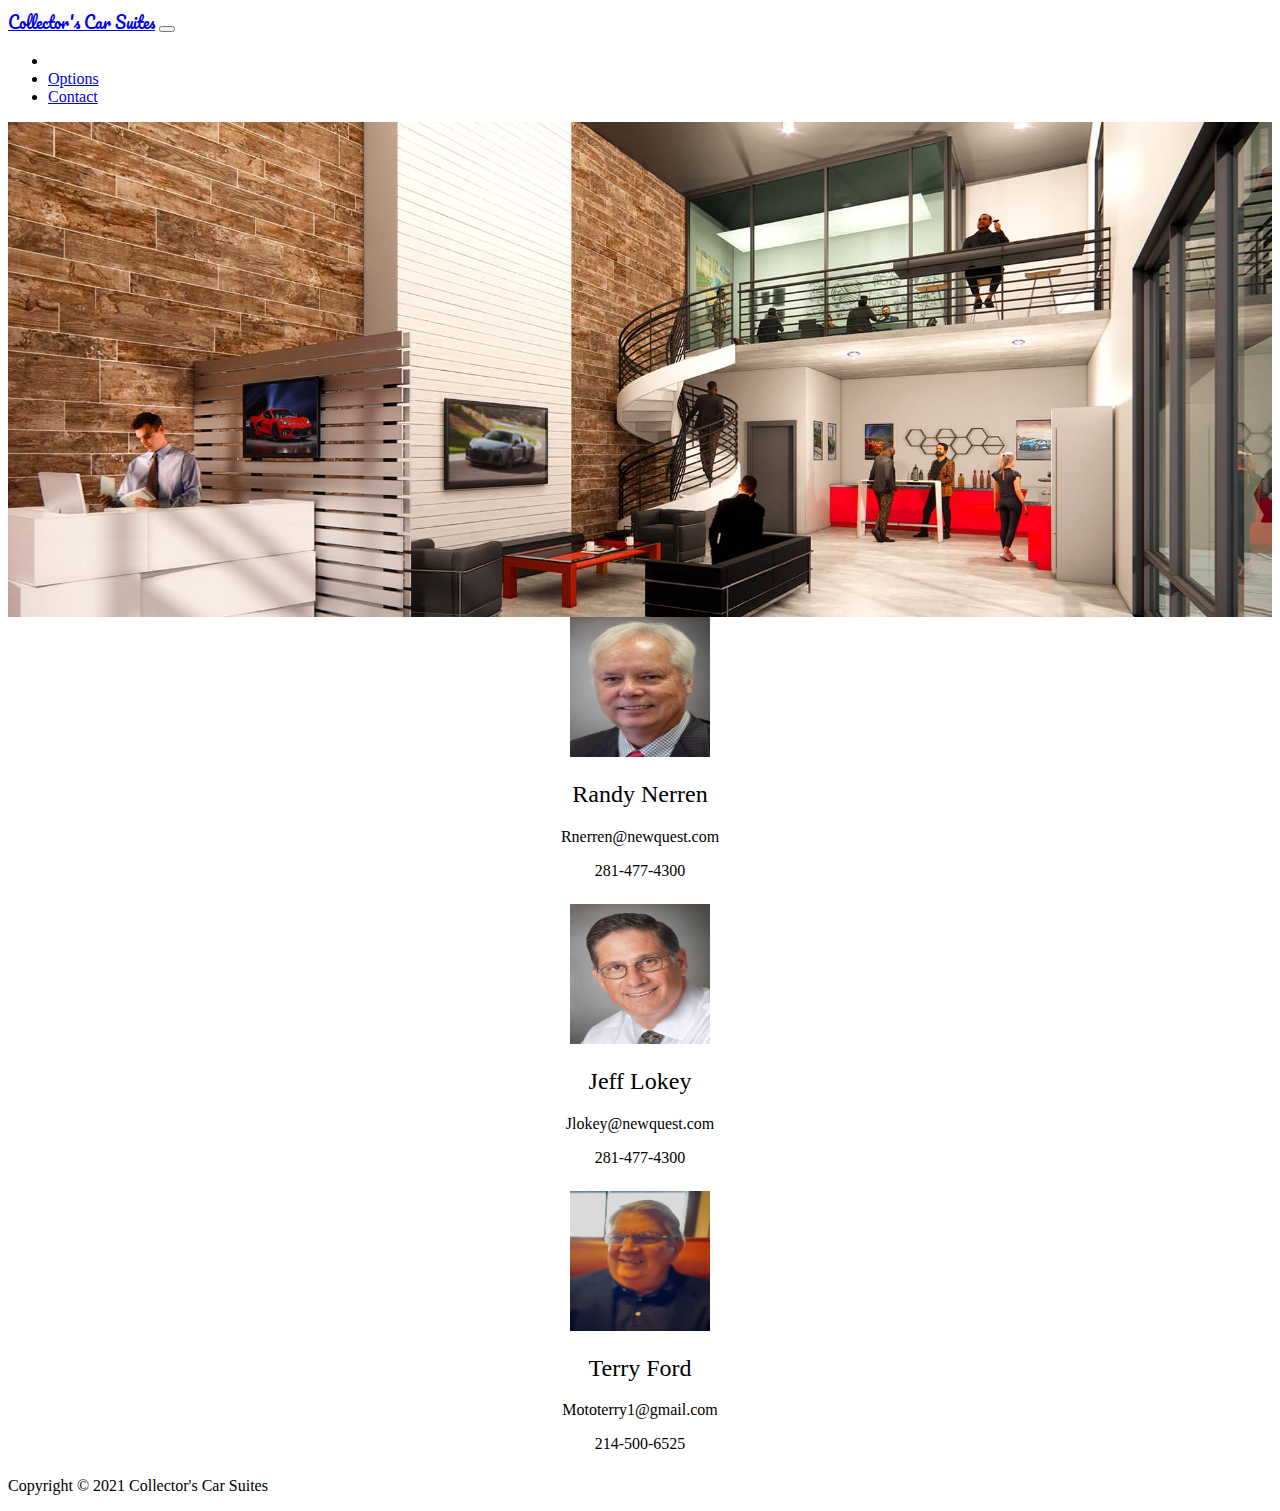
==== contact.html @ 8ed1ade0 "updated main and added pages" ====
<!DOCTYPE html>
<html lang="en">
<head>
    <meta charset="UTF-8">
    <meta http-equiv="X-UA-Compatible" content="IE=edge">
    <meta name="viewport" content="width=device-width, initial-scale=1.0">
    <link rel="preconnect" href="https://fonts.googleapis.com">
    <link rel="preconnect" href="https://fonts.gstatic.com" crossorigin>
    <link href="https://fonts.googleapis.com/css2?family=Pacifico&display=swap" rel="stylesheet">
    <link href="https://cdn.jsdelivr.net/npm/bootstrap@5.1.3/dist/css/bootstrap.min.css" rel="stylesheet" integrity="sha384-1BmE4kWBq78iYhFldvKuhfTAU6auU8tT94WrHftjDbrCEXSU1oBoqyl2QvZ6jIW3" crossorigin="anonymous">
    <link rel="stylesheet" href="style.css">
    <title>Collector's Car Suites</title>
</head>

<body class="bg-dark">
    <!-- NAVBAR -->
    <nav class="navbar navbar-expand-lg bg-dark navbar-dark">
        <div class="container">
            <a href="/index.html" class="navbar-brand" id="home-button">Collector's Car Suites</a>
            <button 
                class="navbar-toggler" 
                type="button" 
                data-bs-toggle="collapse" 
                data-bs-target="#navmenu"
            >
                <span class="navbar-toggler-icon"></span>
            </button>
<!-- NAVBAR LINKS -->
            <div class="collapse navbar-collapse" id="navmenu">
                <ul class="navbar-nav ms-auto">
                    <li class="nav-item">
                        <a href="#link1" class="nav-link"></a>
                    </li>
                    <li class="nav-item">
                        <a href="/options.html" class="nav-link">Options</a>
                    </li>                    
                    <li class="nav-item">
                        <a href="#link3" class="nav-link">Contact</a>
                    </li>
                </ul>
            </div>
        </div>
    </nav>

<!-- MAIN/HERO -->

<div class="px-4 py-2 mb-1 text-center text-light" id="contact-image">
    <img class="d-block mx-auto mb-3 py-3" src="" alt="">
</div>

<!-- CONTACT CARDS -->

<div class="container marketing pt-5">

    <!-- Three columns of text below the carousel -->
    <div class="row">
      <div class="col-lg-4">
        <img src="images/randynerren.jpg" class="rounded-circle img-fluid mx-auto d-block" alt="Randy Nerren" height="140" width="140">
        <h2 class="text-light">Randy Nerren</h2>
        <p class="text-light">Rnerren@newquest.com</p>
        <p class="text-light">281-477-4300</p>
      </div><!-- /.col-lg-4 -->
      <div class="col-lg-4">
        <img src="images/jefflokey.jpg" class="rounded-circle img-fluid mx-auto d-block" alt="Jeff Lokey" height="140" width="140">
        <h2 class="text-light">Jeff Lokey</h2>
        <p class="text-light">Jlokey@newquest.com</p>
        <p class="text-light">281-477-4300</p>
      </div><!-- /.col-lg-4 -->
      <div class="col-lg-4">
        <img src="images/terryford.jpg" class="rounded-circle img-fluid mx-auto d-block" alt="Terry Ford" height="140" width="140">
        <h2 class="text-light">Terry Ford</h2>
        <p class="text-light">Mototerry1@gmail.com</p>
        <p class="text-light">214-500-6525</p>
      </div><!-- /.col-lg-4 -->
    </div><!-- /.row -->
</div>

<!-- FOOTER -->

<footer class="p-5 bg-dark text-white text-center position-relative">
    <div class="container">
            <p class="lead">Copyright &copy; 2021 Collector's Car Suites</p>
    </div>
</footer> 
<script src="https://cdn.jsdelivr.net/npm/bootstrap@5.1.3/dist/js/bootstrap.bundle.min.js" integrity="sha384-ka7Sk0Gln4gmtz2MlQnikT1wXgYsOg+OMhuP+IlRH9sENBO0LRn5q+8nbTov4+1p" crossorigin="anonymous"></script>
</body>
</html>
---- style.css ----
#home-button {
    font-family: 'Pacifico', cursive;
}

#hero-image {
    background-image: url("images/21-0506\ Exterior\ Render.jpg"); 
    background-color: #000000; 
    height: 62vh; 
    background-position: center; 
    background-repeat: no-repeat; 
    background-size: cover; 
  }

#hero-heading {    
    font-family: 'Pacifico', cursive;
}


#map {
    height: 300px;
    width: 300px;
  }

  .card {
      max-width:700px;
  }

  .card-img-top {
    height: 15rem;
    object-fit: cover;
  }

/* contact page */

#contact-image {
  background-image: url("images/21-0507\ Interior\ Render\ reduced.jpg"); 
  background-color: #000000; 
  height: 55vh; 
  background-position: center; 
  background-repeat: no-repeat; 
  background-size: cover; 
}



.marketing .col-lg-4 {
  margin-bottom: 1.5rem;
  text-align: center;
}
.marketing h2 {
  font-weight: 400;
}

#rnerren {
  background-image: url("images/randynerren.jpg");
  background-color: #000000;
}
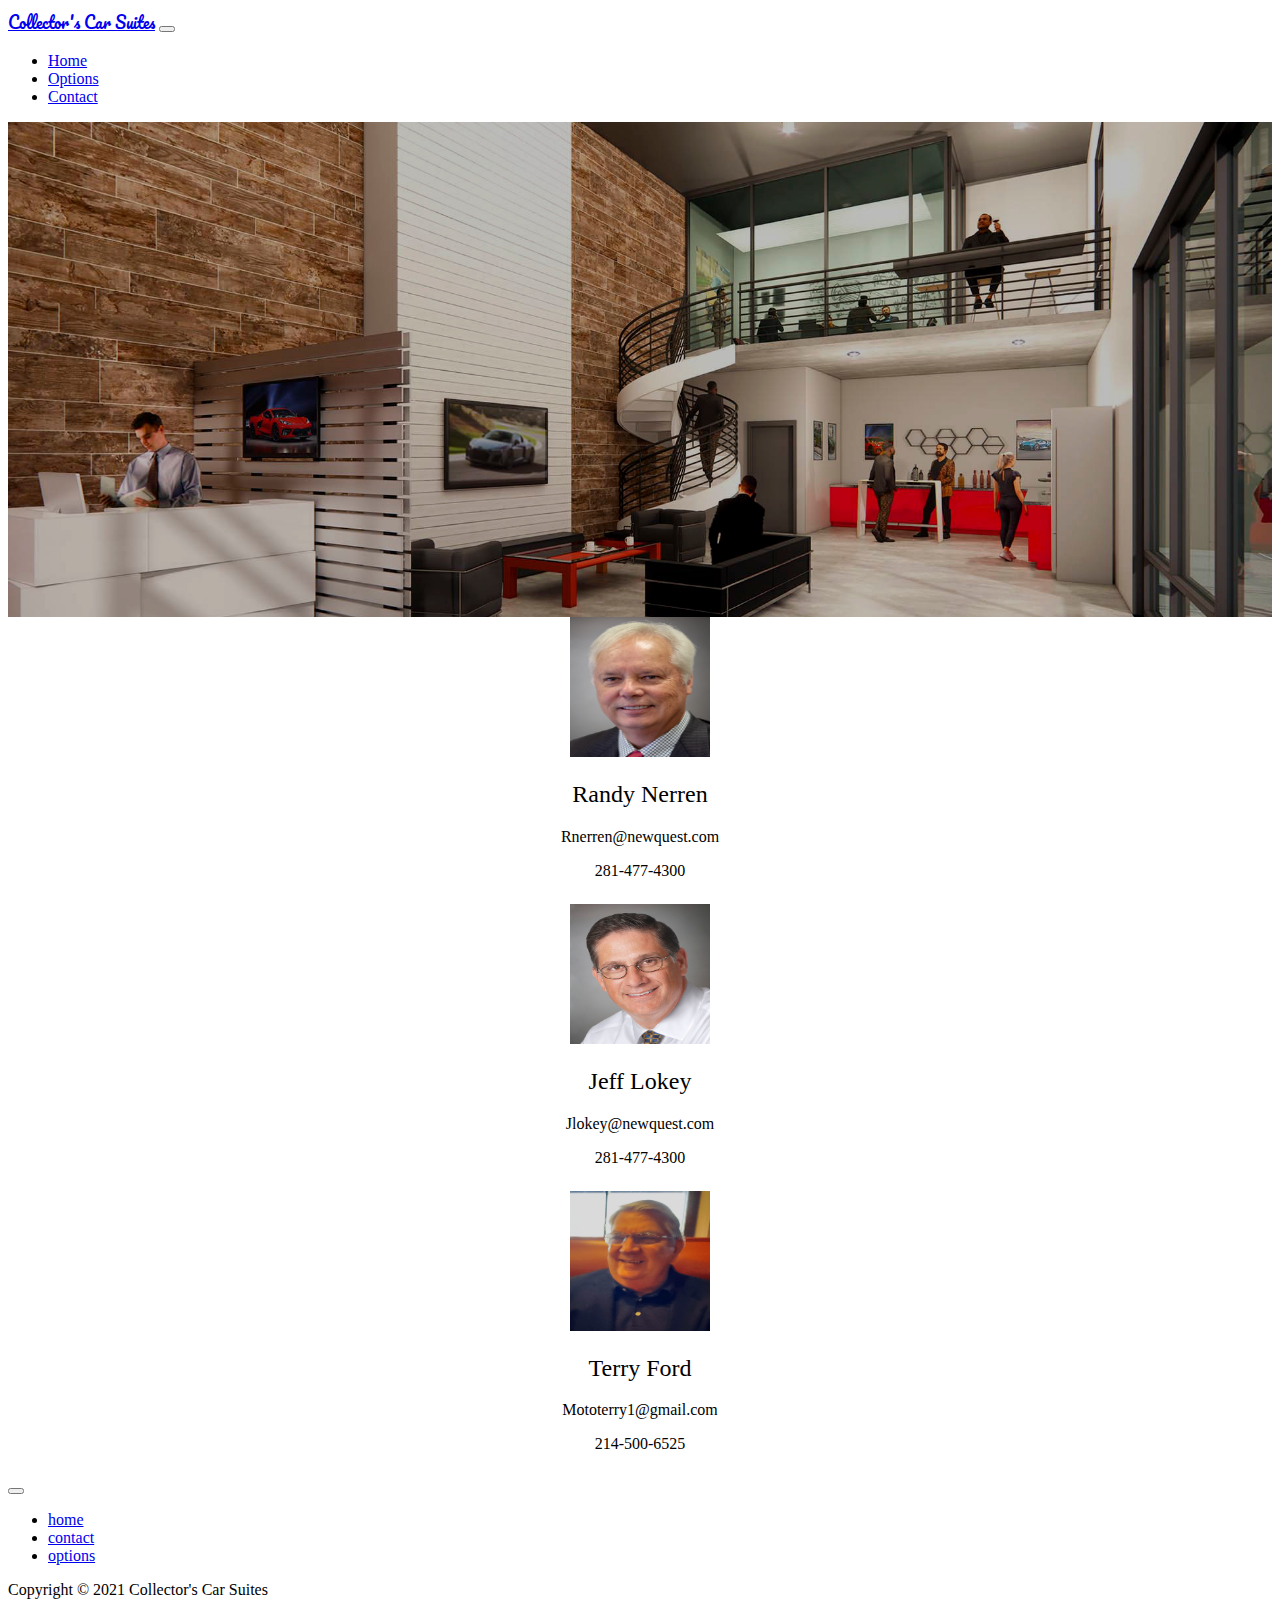
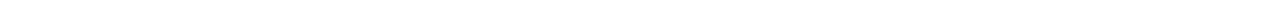
==== commit 1aad363f: "fixed navs" ====
--- a/contact.html
+++ b/contact.html
@@ -16,7 +16,7 @@
     <!-- NAVBAR -->
     <nav class="navbar navbar-expand-lg bg-dark navbar-dark">
         <div class="container">
-            <a href="/index.html" class="navbar-brand" id="home-button">Collector's Car Suites</a>
+            <a href="#" class="navbar-brand" id="home-button">Collector's Car Suites</a>
             <button 
                 class="navbar-toggler" 
                 type="button" 
@@ -29,13 +29,13 @@
             <div class="collapse navbar-collapse" id="navmenu">
                 <ul class="navbar-nav ms-auto">
                     <li class="nav-item">
-                        <a href="#link1" class="nav-link"></a>
+                        <a href="/index.html" class="nav-link">Home</a>
                     </li>
                     <li class="nav-item">
                         <a href="/options.html" class="nav-link">Options</a>
                     </li>                    
                     <li class="nav-item">
-                        <a href="#link3" class="nav-link">Contact</a>
+                        <a href="/contact.html" class="nav-link active">Contact</a>
                     </li>
                 </ul>
             </div>
@@ -78,10 +78,31 @@
 <!-- FOOTER -->
 
 <footer class="p-5 bg-dark text-white text-center position-relative">
-    <div class="container">
-            <p class="lead">Copyright &copy; 2021 Collector's Car Suites</p>
-    </div>
-</footer> 
+    <nav class="navbar navbar-expand-lg navbar-dark bg-dark" aria-label="Tenth navbar example">
+      <div class="container-fluid">
+        <button class="navbar-toggler" type="button" data-bs-toggle="collapse" data-bs-target="#navbarsExample08" aria-controls="navbarsExample08" aria-expanded="false" aria-label="Toggle navigation">
+          <span class="navbar-toggler-icon"></span>
+        </button>
+  <!--Footer Nav-->
+        <div class="collapse navbar-collapse justify-content-md-center" id="navbarsExample08">
+          <ul class="navbar-nav">
+            <li class="nav-item">
+              <a class="nav-link" aria-current="page" href="index.html">home</a>
+            </li>
+            <li class="nav-item">
+              <a class="nav-link active" href="contact.html">contact</a>
+            </li>
+            <li class="nav-item">
+              <a class="nav-link" href="contact.html">options</a>
+            </li>
+          </ul>
+        </div>
+      </div>
+    </nav>
+      <div class="container">
+              <p class="lead">Copyright &copy; 2021 Collector's Car Suites</p>
+      </div>
+  </footer> 
 <script src="https://cdn.jsdelivr.net/npm/bootstrap@5.1.3/dist/js/bootstrap.bundle.min.js" integrity="sha384-ka7Sk0Gln4gmtz2MlQnikT1wXgYsOg+OMhuP+IlRH9sENBO0LRn5q+8nbTov4+1p" crossorigin="anonymous"></script>
 </body>
 </html>
--- a/style.css
+++ b/style.css
@@ -5,15 +5,25 @@
 #hero-image {
     background-image: url("images/21-0506\ Exterior\ Render.jpg"); 
     background-color: #000000; 
-    height: 62vh; 
+    height: 40vh; 
     background-position: center; 
     background-repeat: no-repeat; 
     background-size: cover; 
   }
 
-#hero-heading {    
+  #hero-heading {    
     font-family: 'Pacifico', cursive;
 }
+
+  #hero-image2 {
+    background-image: url("images/21-0507\ Interior\ Render\ reduced.jpg"); 
+    background-color: #000000; 
+    height: 40vh; 
+    background-position: center; 
+    background-repeat: no-repeat; 
+    background-size: cover; 
+  }
+
 
 
 #map {
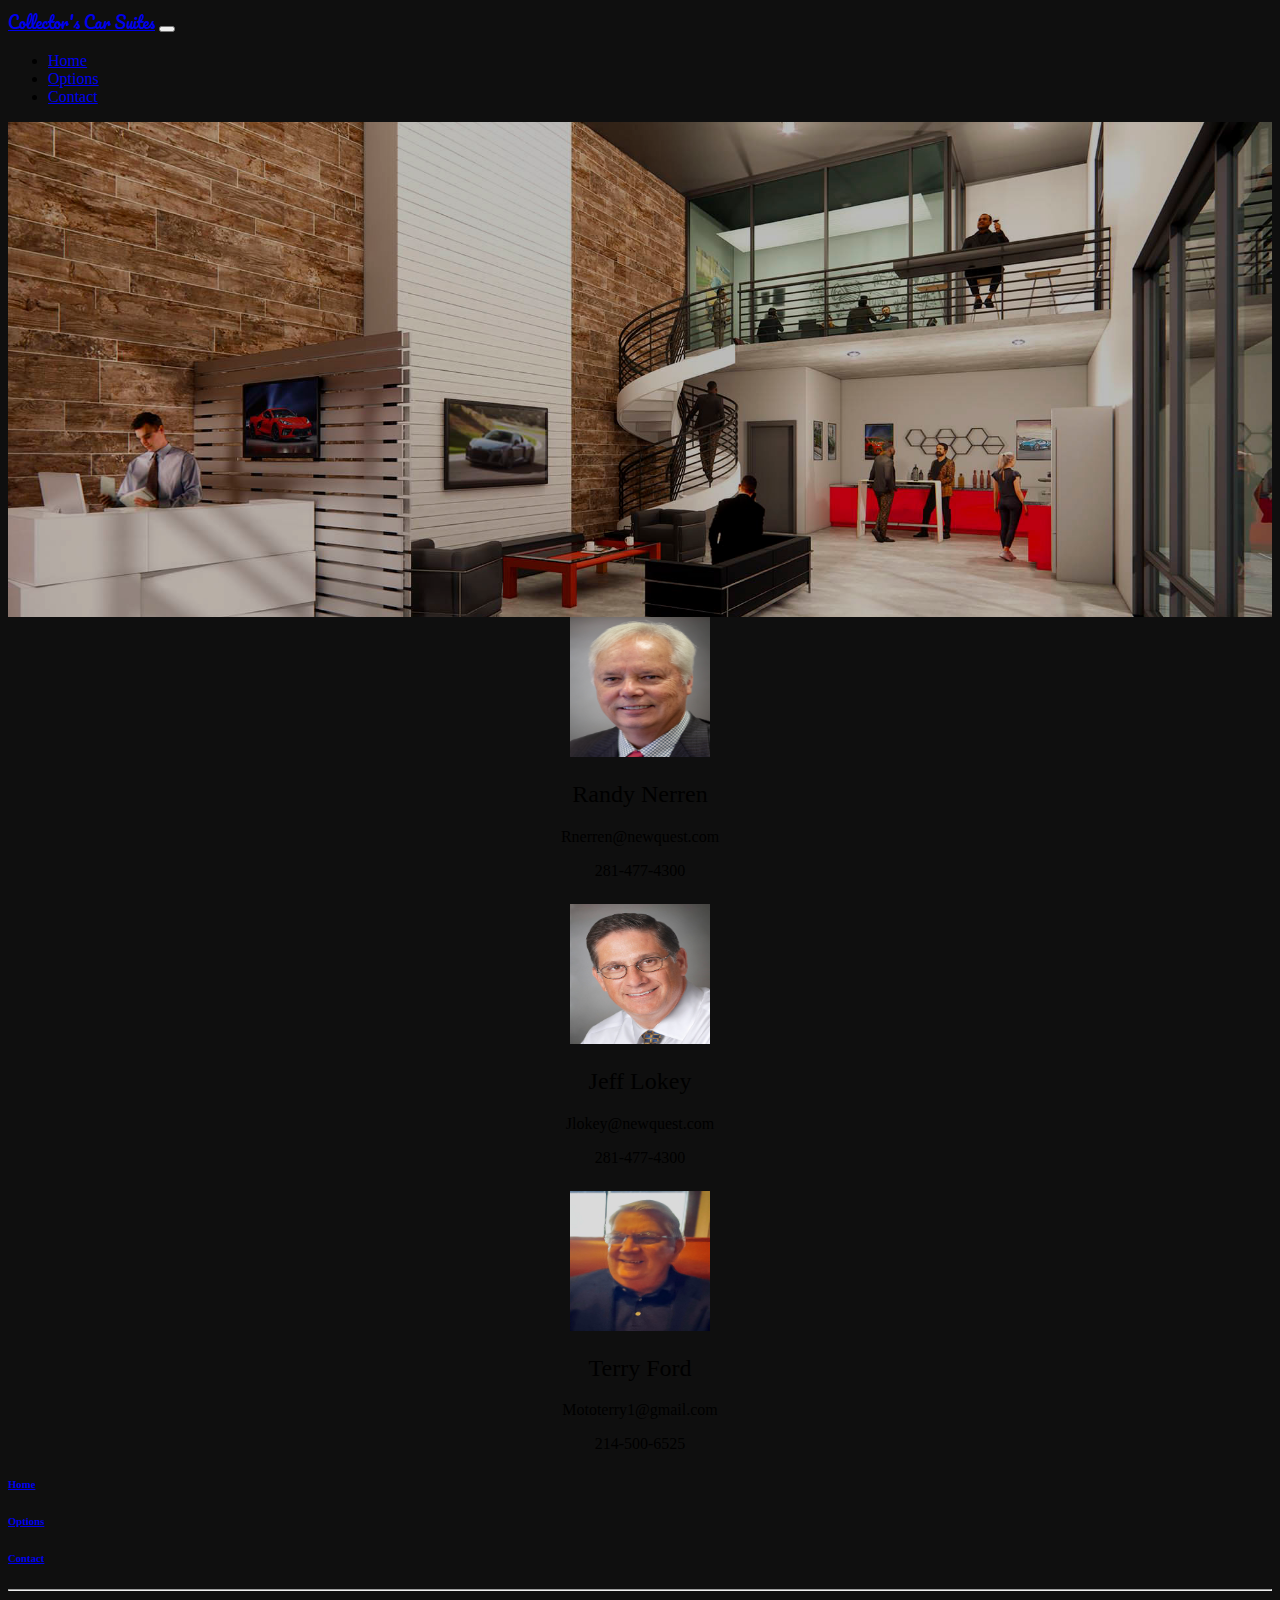
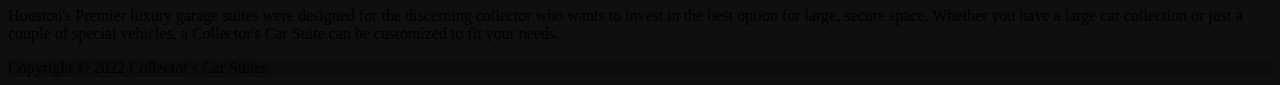
==== commit de645480: "lots of cleanup" ====
--- a/contact.html
+++ b/contact.html
@@ -6,17 +6,16 @@
     <meta name="viewport" content="width=device-width, initial-scale=1.0">
     <link rel="preconnect" href="https://fonts.googleapis.com">
     <link rel="preconnect" href="https://fonts.gstatic.com" crossorigin>
+    <link rel="stylesheet" href="style.css">
     <link href="https://fonts.googleapis.com/css2?family=Pacifico&display=swap" rel="stylesheet">
     <link href="https://cdn.jsdelivr.net/npm/bootstrap@5.1.3/dist/css/bootstrap.min.css" rel="stylesheet" integrity="sha384-1BmE4kWBq78iYhFldvKuhfTAU6auU8tT94WrHftjDbrCEXSU1oBoqyl2QvZ6jIW3" crossorigin="anonymous">
-    <link rel="stylesheet" href="style.css">
     <title>Collector's Car Suites</title>
 </head>
-
 <body class="bg-dark">
     <!-- NAVBAR -->
     <nav class="navbar navbar-expand-lg bg-dark navbar-dark">
         <div class="container">
-            <a href="#" class="navbar-brand" id="home-button">Collector's Car Suites</a>
+            <a href="index.html" class="navbar-brand" id="home-button">Collector's Car Suites</a>
             <button 
                 class="navbar-toggler" 
                 type="button" 
@@ -41,17 +40,12 @@
             </div>
         </div>
     </nav>
-
 <!-- MAIN/HERO -->
-
 <div class="px-4 py-2 mb-1 text-center text-light" id="contact-image">
     <img class="d-block mx-auto mb-3 py-3" src="" alt="">
 </div>
-
 <!-- CONTACT CARDS -->
-
 <div class="container marketing pt-5">
-
     <!-- Three columns of text below the carousel -->
     <div class="row">
       <div class="col-lg-4">
@@ -74,35 +68,53 @@
       </div><!-- /.col-lg-4 -->
     </div><!-- /.row -->
 </div>
-
 <!-- FOOTER -->
-
-<footer class="p-5 bg-dark text-white text-center position-relative">
-    <nav class="navbar navbar-expand-lg navbar-dark bg-dark" aria-label="Tenth navbar example">
-      <div class="container-fluid">
-        <button class="navbar-toggler" type="button" data-bs-toggle="collapse" data-bs-target="#navbarsExample08" aria-controls="navbarsExample08" aria-expanded="false" aria-label="Toggle navigation">
-          <span class="navbar-toggler-icon"></span>
-        </button>
-  <!--Footer Nav-->
-        <div class="collapse navbar-collapse justify-content-md-center" id="navbarsExample08">
-          <ul class="navbar-nav">
-            <li class="nav-item">
-              <a class="nav-link" aria-current="page" href="index.html">home</a>
-            </li>
-            <li class="nav-item">
-              <a class="nav-link active" href="contact.html">contact</a>
-            </li>
-            <li class="nav-item">
-              <a class="nav-link" href="contact.html">options</a>
-            </li>
-          </ul>
+ <footer class="text-center text-white bg-dark">
+  <div class="container">
+    <section class="mt-5">
+      <div class="row text-center d-flex justify-content-center pt-5">
+        <div class="col-md-2">
+          <h6 class="text-uppercase font-weight-bold">
+            <a href="/index.html" class="text-white">Home</a>
+          </h6>
+        </div>
+        <div class="col-md-2">
+          <h6 class="text-uppercase font-weight-bold">
+            <a href="/options.html" class="text-white">Options</a>
+          </h6>
+        </div>
+<!--
+        <div class="col-md-2">
+          <h6 class="text-uppercase font-weight-bold">
+            <a href="/about.html" class="text-white">About</a>
+          </h6>
+        </div>
+-->
+        <div class="col-md-2">
+          <h6 class="text-uppercase font-weight-bold">
+            <a href="/contact.html" class="text-white">Contact</a>
+          </h6>
         </div>
       </div>
-    </nav>
-      <div class="container">
-              <p class="lead">Copyright &copy; 2021 Collector's Car Suites</p>
+    </section>
+    <hr class="my-5" />
+    <section class="mb-5">
+      <div class="row d-flex justify-content-center">
+        <div class="col-lg-8">
+          <p>
+            Houston's Premier luxury garage suites were designed for the discerning collector who wants to invest in the best option for large, secure space. Whether you have a large car collection or just a couple of special vehicles, a Collector's Car Suite can be customized to fit your needs.
+          </p>
+        </div>
       </div>
-  </footer> 
+    </section>
+  </div>
+  <div
+       class="text-center p-3"
+       style="background-color: rgba(0, 0, 0, 0.2)"
+       >
+   Copyright © 2022 Collector's Car Suites 
+  </div>
+</footer>
 <script src="https://cdn.jsdelivr.net/npm/bootstrap@5.1.3/dist/js/bootstrap.bundle.min.js" integrity="sha384-ka7Sk0Gln4gmtz2MlQnikT1wXgYsOg+OMhuP+IlRH9sENBO0LRn5q+8nbTov4+1p" crossorigin="anonymous"></script>
 </body>
 </html>
--- a/style.css
+++ b/style.css
@@ -5,7 +5,7 @@
 #hero-image {
     background-image: url("images/21-0506\ Exterior\ Render.jpg"); 
     background-color: #000000; 
-    height: 40vh; 
+    height: 85vh; 
     background-position: center; 
     background-repeat: no-repeat; 
     background-size: cover; 
@@ -14,16 +14,16 @@
   #hero-heading {    
     font-family: 'Pacifico', cursive;
 }
-
+/*
   #hero-image2 {
     background-image: url("images/21-0507\ Interior\ Render\ reduced.jpg"); 
     background-color: #000000; 
-    height: 40vh; 
+    height: 90vh; 
     background-position: center; 
     background-repeat: no-repeat; 
     background-size: cover; 
   }
-
+*/
 
 
 #map {
@@ -31,14 +31,35 @@
     width: 300px;
   }
 
-  .card {
-      max-width:700px;
-  }
+body {
+  background: rgb(15, 15, 15) !important;
+}
 
-  .card-img-top {
-    height: 15rem;
-    object-fit: cover;
-  }
+.card {
+  background: #222;
+  color: rgba(250, 250, 250, 0.8);
+  margin-bottom: 2rem;
+}
+
+.btn {
+  border: 5px solid #fff !important;
+  color:#fff;
+  border-image-slice: 1;
+  -webkit-background-clip: text !important;
+  text-decoration: none;
+  transition: all .4s ease;
+}
+
+.btn:hover, .btn:focus {
+
+  -webkit-background-clip: none !important;
+  -webkit-text-fill-color: #fff !important;
+  border: 5px solid #fff !important; 
+  box-shadow: #222 1px 0 10px;
+  text-decoration: underline;
+}
+
+
 
 /* contact page */
 
